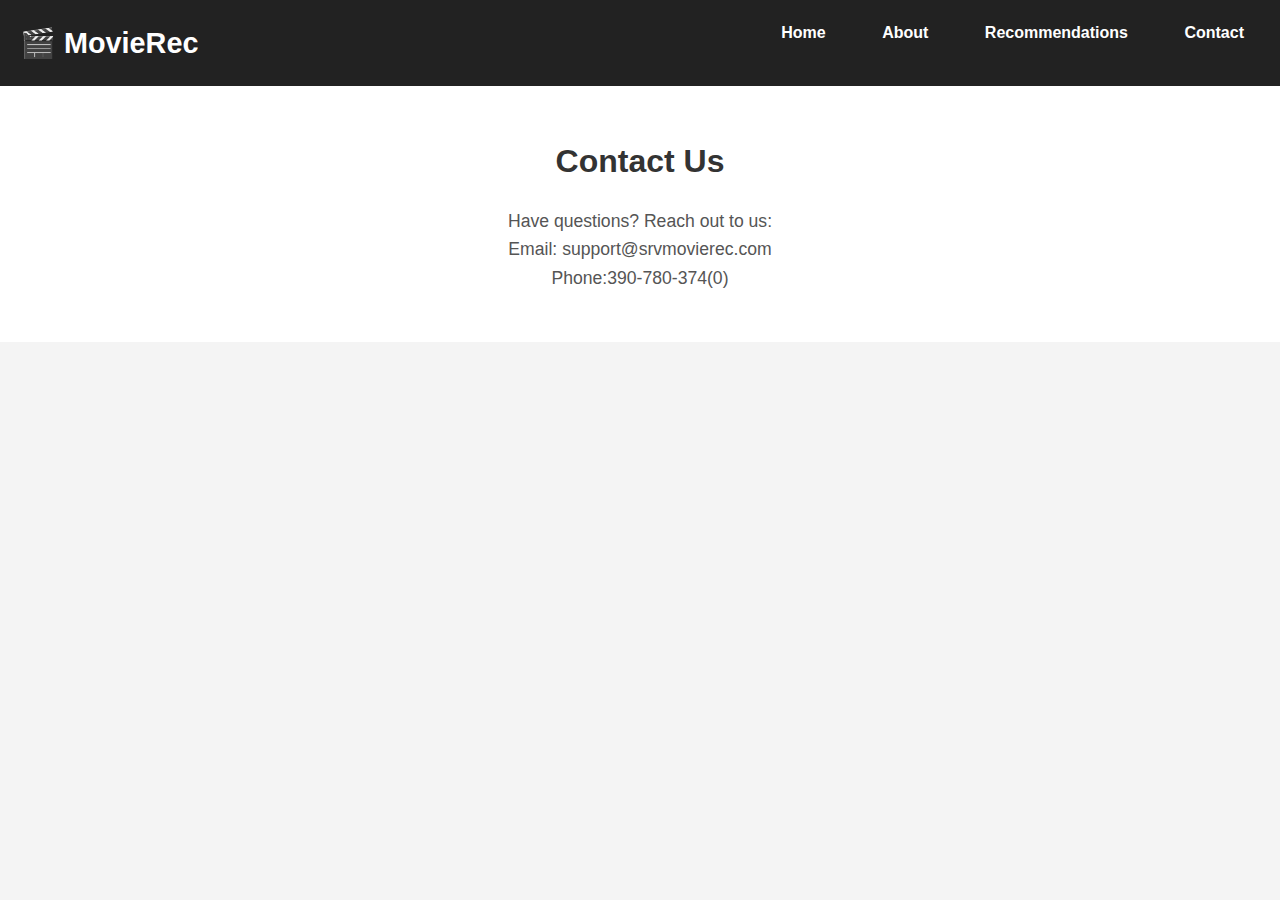
==== contact.html @ d4fac946 "Add files via upload" ====
<!DOCTYPE html>
<html lang="en">
<head>
  <meta charset="UTF-8" />
  <meta name="viewport" content="width=device-width, initial-scale=1.0"/>
  <meta name="author" content="Your Name" />
  <title>Contact - Movie Recommender</title>
  <link rel="stylesheet" href="styles.css">
</head>
<body>

  <!-- NAVBAR -->
  <nav>
    <div class="logo">🎬 MovieRec</div>
    <ul>
      <li><a href="index.html">Home</a></li>
      <li><a href="about.html">About</a></li>
      <li><a href="recommendations.html">Recommendations</a></li>
      <li><a href="contact.html">Contact</a></li>
    </ul>
  </nav>

    <!-- CONTACT SECTION -->
    <section id="contact" class="contact">
        <h2>Contact Us</h2>
        <p>Have questions? Reach out to us:</p>
        <p>Email: support@srvmovierec.com</p>
        <p>Phone:390-780-374(0)</p>
      </section>
    

</body>
</html>
---- styles.css ----
/* General Reset */
* {
    margin: 0;
    padding: 0;
    box-sizing: border-box;
  }
  
  body {
    font-family: 'Montserrat', sans-serif;
    background-color: #f4f4f4;
    color: #333;
    line-height: 1.6;
  }
  
  a {
    text-decoration: none;
    color: inherit;
  }
  
  /* NAVBAR */
  nav {
    background-color: #222;
    color: #fff;
    padding: 20px;
  }
  
  nav .logo {
    font-size: 1.8rem;
    font-weight: 700;
    display: inline-block;
    color: #fff;
  }
  
  nav ul {
    list-style: none;
    float: right;
  }
  
  nav ul li {
    display: inline;
    margin-left: 20px;
  }
  
  nav ul li a {
    color: #fff;
    font-weight: 600;
    padding: 8px 16px;
  }
  
  nav ul li a:hover {
    background-color: #444;
    border-radius: 4px;
  }
  
  /* HERO SECTION */
  .hero {
    position: relative;
    background: url('path/to/hero-image.jpg') no-repeat center center/cover;
    height: 60vh;
    color: white;
    display: flex;
    align-items: center;
    justify-content: center;
    text-align: center;
  }
  
  .hero .overlay {
    position: absolute;
    top: 0;
    left: 0;
    right: 0;
    bottom: 0;
    background: rgba(0, 0, 0, 0.5);
  }
  
  .hero .content {
    z-index: 1;
  }
  
  .hero h1 {
    font-size: 3rem;
    margin-bottom: 20px;
  }
  
  .hero p {
    font-size: 1.2rem;
    margin-bottom: 30px;
  }
  
  .hero .btn {
    background-color: #ff6b6b;
    padding: 10px 20px;
    color: #fff;
    font-weight: 700;
    border-radius: 4px;
    transition: background-color 0.3s ease;
  }
  
  .hero .btn:hover {
    background-color: #ff3d3d;
  }
  
  /* ABOUT SECTION */
  .about {
    background-color: #fff;
    padding: 50px 20px;
    text-align: center;
  }
  
  .about h2 {
    font-size: 2rem;
    margin-bottom: 20px;
  }
  
  .about p {
    font-size: 1.1rem;
    color: #555;
  }
  
  /* RECOMMENDATIONS SECTION */
  .recommendations {
    background-color: #f9f9f9;
    padding: 50px 20px;
    text-align: center;
  }
  
  .recommendations h2 {
    font-size: 2rem;
    margin-bottom: 20px;
  }
  
  .recommendations p {
    font-size: 1.1rem;
    color: #555;
  }
  
  .recommendations .btn {
    background-color: #ff6b6b;
    padding: 10px 20px;
    color: #fff;
    font-weight: 700;
    border-radius: 4px;
    transition: background-color 0.3s ease;
  }
  
  .recommendations .btn:hover {
    background-color: #ff3d3d;
  }
  
  /* CONTACT SECTION */
  .contact {
    background-color: #fff;
    padding: 50px 20px;
    text-align: center;
  }
  
  .contact h2 {
    font-size: 2rem;
    margin-bottom: 20px;
  }
  
  .contact p {
    font-size: 1.1rem;
    color: #555;
  }
  
  /* BUTTON STYLING */
  .start-btn {
    background-color: #ff6b6b;
    color: #fff;
    font-size: 1.2rem;
    padding: 15px 25px;
    border: none;
    border-radius: 5px;
    cursor: pointer;
    transition: background-color 0.3s ease;
  }
  
  .start-btn:hover {
    background-color: #ff3d3d;
  }
  
  /* MOBILE STYLES */
  @media (max-width: 768px) {
    nav ul {
      display: none;
    }
  
    .hero h1 {
      font-size: 2rem;
    }
  
    .hero p {
      font-size: 1rem;
    }
  }
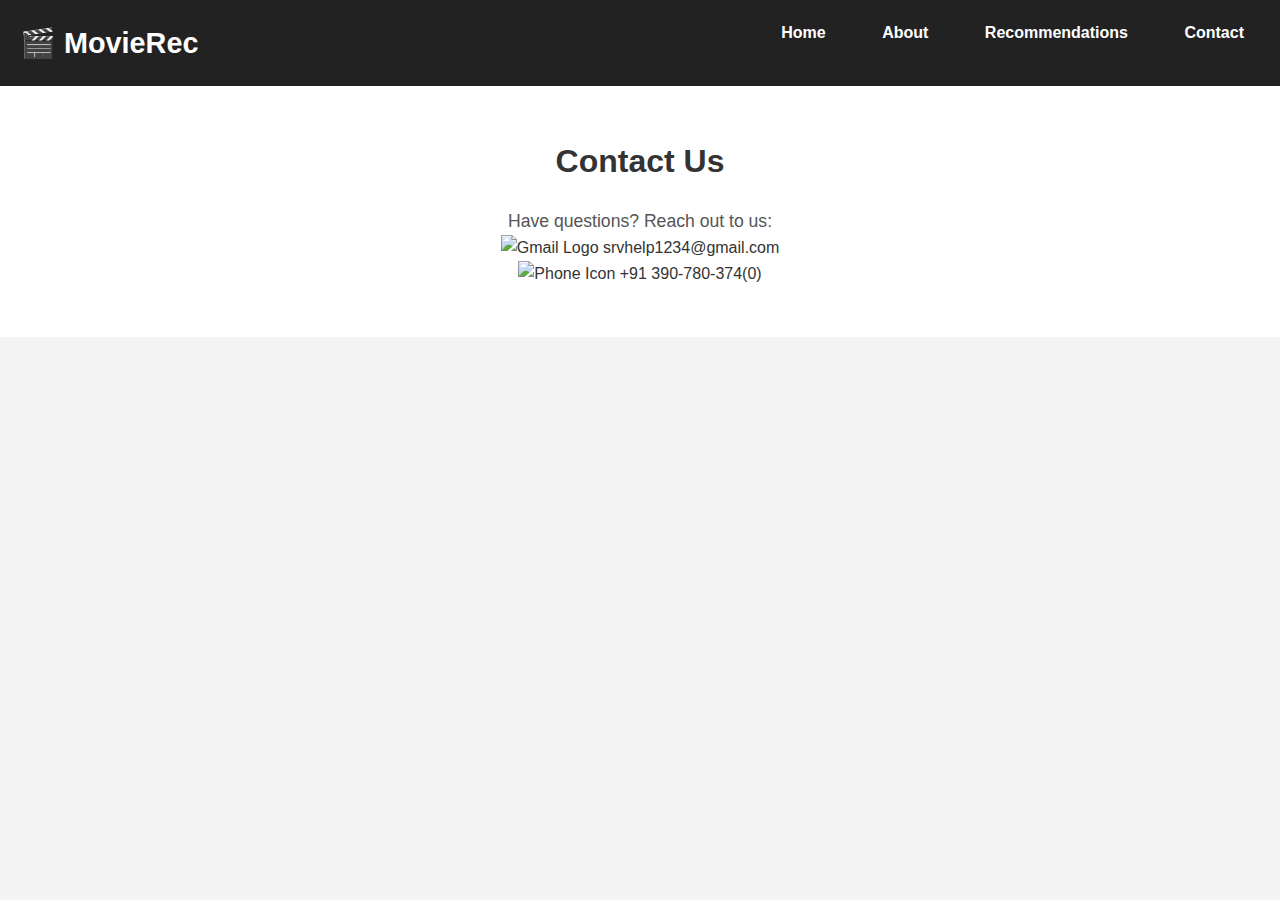
==== commit 21b5dc94: "Update contact.html" ====
--- a/contact.html
+++ b/contact.html
@@ -19,15 +19,19 @@
       <li><a href="contact.html">Contact</a></li>
     </ul>
   </nav>
-
-    <!-- CONTACT SECTION -->
+     <!-- CONTACT SECTION -->
     <section id="contact" class="contact">
         <h2>Contact Us</h2>
         <p>Have questions? Reach out to us:</p>
-        <p>Email: support@srvmovierec.com</p>
-        <p>Phone:390-780-374(0)</p>
+        <a href="https://mail.google.com/mail/?view=cm&fs=1&to=srvhelp1234@gmail.com&su=Subject%20Here&body=Hello%20there%21" target="_blank">
+          <!-- Gmail Icon (stored locally in the images folder) -->
+          <img src="images/gmail-icon.png" alt="Gmail Logo" width="20" height="20">
+          srvhelp1234@gmail.com
+      </a><br>
+      <a href="tel:+91 390-780-374(0)">
+          <!-- Phone Icon (stored locally in the images folder) -->
+          <img src="images/phone-icon.png" alt="Phone Icon" width="20" height="20">
+          +91 390-780-374(0)
       </section>
-    
-
 </body>
 </html>
